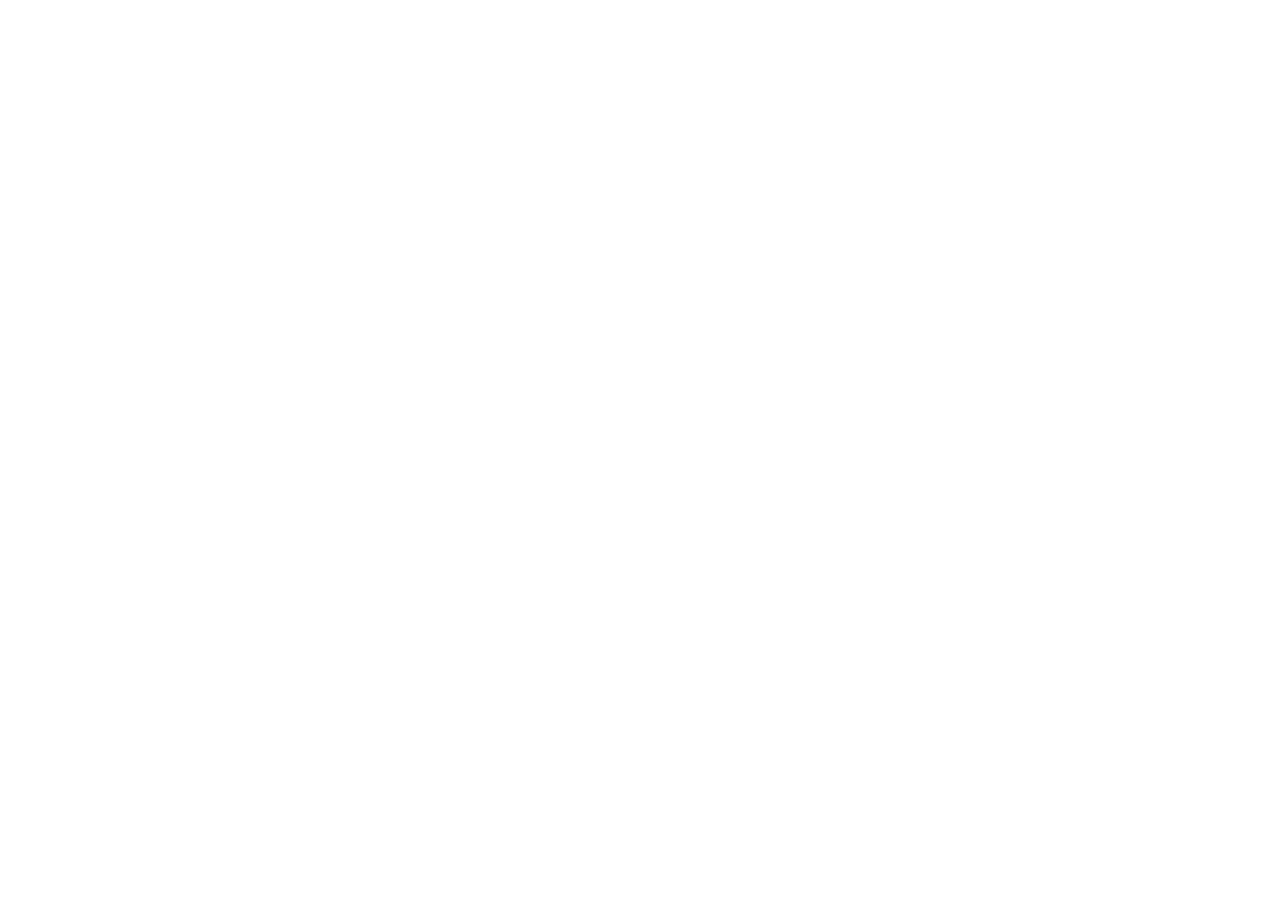
==== index.html @ f9f2708e "slit slider plugin files added" ====
<!doctype html>
<html lang="en">

<head>
  <!-- Required meta tags -->
  <meta charset="utf-8">
  <meta name="viewport" content="width=device-width, initial-scale=1, shrink-to-fit=no">
  <title>TITLE HERE</title>

  <!-- Bootstrap CSS -->
  <link rel="stylesheet" href="https://stackpath.bootstrapcdn.com/bootstrap/4.5.2/css/bootstrap.min.css" integrity="sha384-JcKb8q3iqJ61gNV9KGb8thSsNjpSL0n8PARn9HuZOnIxN0hoP+VmmDGMN5t9UJ0Z" crossorigin="anonymous">
  <link rel="stylesheet" href="css/styles.css">
</head>

<body>


  <!-- Optional JavaScript -->

  <!-- jQuery first, then Popper.js, then Bootstrap JS -->
  <script src="https://code.jquery.com/jquery-3.5.1.min.js" integrity="sha256-9/aliU8dGd2tb6OSsuzixeV4y/faTqgFtohetphbbj0=" crossorigin="anonymous"></script>
  <script src="https://stackpath.bootstrapcdn.com/bootstrap/4.5.2/js/bootstrap.min.js" integrity="sha384-B4gt1jrGC7Jh4AgTPSdUtOBvfO8shuf57BaghqFfPlYxofvL8/KUEfYiJOMMV+rV" crossorigin="anonymous"></script>
  <script src="https://cdnjs.cloudflare.com/ajax/libs/jquery/2.1.3/jquery.min.js"></script> 
  <script src="js/scripts.js"></script>
</body>

</html>
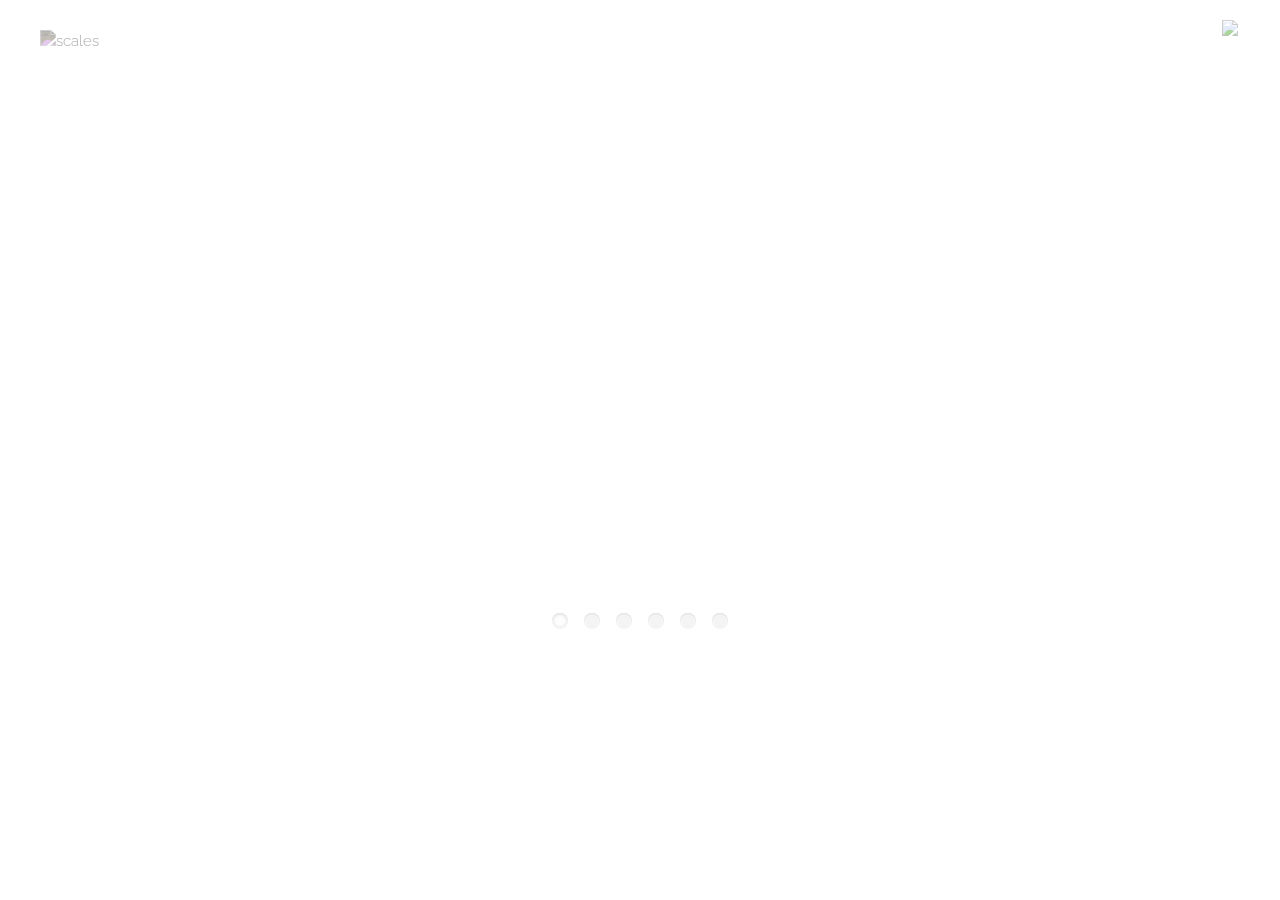
==== commit 4c199ead: "latest updatee" ====
--- a/index.html
+++ b/index.html
@@ -1,27 +1,340 @@
-<!doctype html>
+<!DOCTYPE html>
 <html lang="en">
 
 <head>
-  <!-- Required meta tags -->
-  <meta charset="utf-8">
-  <meta name="viewport" content="width=device-width, initial-scale=1, shrink-to-fit=no">
-  <title>TITLE HERE</title>
-
-  <!-- Bootstrap CSS -->
+  <meta charset="UTF-8" />
+  <meta http-equiv="X-UA-Compatible" content="IE=edge,chrome=1">
+  <title>Fullscreen Slit Slider with CSS3 and jQuery</title>
+  <meta name="viewport" content="width=device-width, initial-scale=1.0">
+  <meta name="description" content="Fullscreen Slit Slider with CSS3 and jQuery" />
+  <meta name="keywords" content="slit slider, plugin, css3, transitions, jquery, fullscreen, autoplay" />
+  <meta name="author" content="Codrops" />
+
+  <!-- <link rel="stylesheet" type="text/css" href="css/demo.css" /> -->
+  <link rel="stylesheet" type="text/css" href="css/style.css" />
+  <link rel="stylesheet" type="text/css" href="css/custom.css" />
   <link rel="stylesheet" href="https://stackpath.bootstrapcdn.com/bootstrap/4.5.2/css/bootstrap.min.css" integrity="sha384-JcKb8q3iqJ61gNV9KGb8thSsNjpSL0n8PARn9HuZOnIxN0hoP+VmmDGMN5t9UJ0Z" crossorigin="anonymous">
-  <link rel="stylesheet" href="css/styles.css">
+  <link rel="stylesheet" type="text/css" href="css/jquery.roadmap.min.css" />
+  <link rel="stylesheet" href="css/jquery.quiz.css" type="text/css" />
+  <link rel="stylesheet" href="https://cdnjs.cloudflare.com/ajax/libs/animate.css/4.1.1/animate.min.css" />
+  <link rel="stylesheet" type="text/css" href="css/myStyle.css" />
+
+
+  <script type="text/javascript" src="js/modernizr.custom.79639.js"></script>
+  <!-- <noscript>
+    <link rel="stylesheet" type="text/css" href="css/styleNoJS.css" />
+  </noscript> -->
 </head>
 
 <body>
 
-
-  <!-- Optional JavaScript -->
-
-  <!-- jQuery first, then Popper.js, then Bootstrap JS -->
-  <script src="https://code.jquery.com/jquery-3.5.1.min.js" integrity="sha256-9/aliU8dGd2tb6OSsuzixeV4y/faTqgFtohetphbbj0=" crossorigin="anonymous"></script>
+  <div class="container-fluid">
+
+
+    <div id="slider" class="sl-slider-wrapper">
+
+      <div class="sl-slider">
+
+
+
+
+
+        <!-- SLIDE 1 -->
+        <div class="sl-slide" data-orientation="horizontal" data-slice1-rotation="-25" data-slice2-rotation="-25" data-slice1-scale="2" data-slice2-scale="2">
+          <div class="sl-slide-inner container-fluid d-flex justify-content-around flex-wrap-reverse align-items-center">
+
+            <div class="text-content">
+              <h2 class="animate__zoomInDown">NOTORIOUS <span id="rbg">RBG</span></h2>
+              <blockquote>
+                <p>"Fight for the things that you care about, but do it in a way that will lead others to join you."</p><cite>Ruth Bader Ginsburg</cite>
+              </blockquote>
+            </div>
+            <div class="w-25">
+              <img class="w-100 slide-img" id="rbg-img" src="https://images.fineartamerica.com/images/artworkimages/medium/2/notorious-rbg-nabil-el-masni-transparent.png" alt="RBG headshot">
+            </div>
+            <img class="position-fixed" id="sl1-bg" src="https://www.flaticon.com/svg/static/icons/svg/3121/3121540.svg" alt="scales" />
+          </div>
+        </div>
+
+        <!-- SLIDE 2 -->
+        <div class="sl-slide sl-slide-color-2" data-orientation="horizontal" data-slice1-rotation="-5" data-slice2-rotation="10" data-slice1-scale="2" data-slice2-scale="1">
+          <div class="sl-slide-inner container-fluid d-flex justify-content-center align-items-center flex-wrap">
+            <img id="slide2-bg-stars" src="https://boysandgirls.org/wp-content/uploads/2018/04/Big-stars.png" alt="stars" />
+            <h2>FAST FACTS</h2>
+
+            <div class="animate__zoomInDown animate__delay-2s" id="values">
+              <ol>
+                <li>
+                  Second women to be appointed to the SCOTUS, confirmed by senate 96-3
+                </li>
+                <li>
+                  Favored gender equality, workers' rights, seperation of church and state
+                </li>
+                <li>
+                  Part of the SCOTUS’s moderate-liberal bloc. <a id="modal-click" class="text-warning font-italic" href="#">Learn more about the SCOTUS's makeup</a>
+                </li>
+              </ol>
+              <div id="my-modal">
+                <img class="w-100" src="https://images.axios.com/CvZ8h49fzIzn_Bw2iZBb5_A6fDw=/fit-in/1920x1920/2019/05/30/1559240465863.png" alt="scotus makeup" />
+              </div>
+            </div>
+          </div>
+        </div>
+
+        <!-- SLIDE 3 -->
+
+        <div class="sl-slide" data-orientation="vertical" data-slice1-rotation="10" data-slice2-rotation="-15" data-slice1-scale="1.5" data-slice2-scale="1.5">
+          <div class="sl-slide-inner container-fluid d-flex justify-content-between flex-wrap">
+            <!-- <div class="bg-img-1 bg-img"></div> -->
+            <div class="slide2">
+              <h2>HER LIFE</h2>
+              <blockquote class="quote-h">
+                <p><strong>[sub-header]</strong>You have just dined, and however scrupulously the slaughterhouse is concealed in the graceful distance of miles, there is complicity.</p>
+              </blockquote>
+              <div id="carouselExampleControls" class="carousel slide" data-ride="carousel">
+                <div class="carousel-inner">
+                  <div class="carousel-item active">
+                    <div class="c-item" id="c1"></div>
+                    <!-- <img src="https://media.newyorker.com/photos/5f59553a694e236d3e6d3e93/master/pass/Lepore-RBGpostscript.jpg" class="d-block" alt="self-portrait"> -->
+                  </div>
+                  <div class="carousel-item">
+                    <div class="c-item" id="c2"></div>
+                    <!-- <img src="https://static.independent.co.uk/2020/09/22/20/PRI165300449-1.jpg?width=982&height=726" class="d-block" alt="being sworn in"> -->
+                  </div>
+                  <div class="carousel-item">
+                    <div class="c-item" id="c3"></div>
+                    <!-- <img src="..." class="d-block" alt="..."> -->
+                  </div>
+                </div>
+                <a class="carousel-control-prev" href="#carouselExampleControls" role="button" data-slide="prev">
+                  <span class="carousel-control-prev-icon" aria-hidden="true"></span>
+                  <span class="sr-only">Previous</span>
+                </a>
+                <a class="carousel-control-next" href="#carouselExampleControls" role="button" data-slide="next">
+                  <span class="carousel-control-next-icon" aria-hidden="true"></span>
+                  <span class="sr-only">Next</span>
+                </a>
+                <p class="my-2">
+                  Photos from <a class="text-dark" href="https://www.theatlantic.com/photo/2020/09/photos-the-life-of-ruth-bader-ginsburg/616443/">The Atlantic</a>
+                </p>
+              </div>
+            </div>
+            <div id="tl-container" class="mx-auto d-flex align-items-center">
+              <div id="my-timeline"></div>
+            </div>
+          </div>
+        </div>
+
+        <!-- SLIDE 4 -->
+
+        <div class="sl-slide" data-orientation="horizontal" data-slice1-rotation="-25" data-slice2-rotation="-25" data-slice1-scale="2" data-slice2-scale="2">
+          <div class="sl-slide-inner container-fluid d-flex justify-content-between flex-wrap slide2-cont">
+
+            <!-- <div class="bg-img-1 bg-img"></div> -->
+            <div class="slide2">
+
+              <h2>TOP COURT CASES</h2>
+              <blockquote class="quote-h">
+                <p>RBG served on the United States Supreme Court for 27 years, during which she heard many historic cases. Toggle the cards below to learn more.</p>
+              </blockquote>
+              <img class="w-75 mx-auto d-block" src="https://cdn.abcotvs.com/dip/images/6449282_091920-cc-SCOTUS-2017-img.jpg?w=800&r=16%3A9" />
+            </div>
+            <div class="w-50 mx-auto d-flex align-items-center">
+              <div class=" d-flex justify-content-center flex-wrap mx-auto">
+                <!-- https://www.w3schools.com/howto/howto_css_flip_box.asp -->
+
+                <div class="flip-box m-3">
+                  <div class="flip-box-inner">
+                    <div class="flip-box-front">
+                      <img class="btn-img" src="https://i2.wp.com/ccrcrugby.com/wp-content/uploads/2016/05/vmi-1.png?fit=544%2C548&ssl=1" alt="vmi school logo" />
+                      <h5>US v. Virginia (1996)</h5>
+                    </div>
+                    <div class="flip-box-back">
+                      <p>Changed the admission standard at the Virginia Military Institute so that women could not be refused admission based on gender.</p>
+                    </div>
+                  </div>
+                </div>
+
+                <!-- #2 -->
+                <div class="flip-box m-3">
+                  <div class="flip-box-inner">
+                    <div class="flip-box-front">
+                      <img class="btn-img" src="https://upload.wikimedia.org/wikipedia/commons/thumb/1/19/ElectoralCollege2000.svg/1200px-ElectoralCollege2000.svg.png" alt="bush v gore map" />
+                      <h5>Bush v. Gore (2000)</h5>
+                    </div>
+                    <div class="flip-box-back">
+                      <p>Case that ulimately decided the 2000 election. RBG dissented, and when making her dissent, left out the traditional "respectfully" and just stated "I dissent". </p>
+                    </div>
+                  </div>
+                </div>
+
+                <!-- #3 -->
+                <div class="flip-box m-3">
+                  <div class="flip-box-inner">
+                    <div class="flip-box-front">
+                      <img class="btn-img" src="https://easyclocking.com/wp-content/uploads/2019/10/Hero.png" alt="affordable care act" />
+                      <h5>King v. Burwell (2005)</h5>
+                    </div>
+                    <div class="flip-box-back">
+                      <p>RBG sided with the majority to uphold a major component of the Affordable Care Act, making it hard to undo going forward.</p>
+                    </div>
+                  </div>
+                </div>
+
+                <!-- #4 -->
+                <div class="flip-box m-3">
+                  <div class="flip-box-inner">
+                    <div class="flip-box-front">
+                      <img class="btn-img" src="https://imagesvc.meredithcorp.io/v3/mm/image?url=https%3A%2F%2Fstatic.onecms.io%2Fwp-content%2Fuploads%2Fsites%2F12%2F2020%2F06%2F18%2Frainbow.png" alt="pride flag" />
+                      <h5>Obergefell v. Hodges (2015)</h5>
+                    </div>
+                    <div class="flip-box-back">
+                      <p>Court case that made same-sex legal in all 50 states</p>
+                    </div>
+                  </div>
+                </div>
+              </div>
+            </div>
+          </div>
+        </div>
+
+
+
+        <!-- slide 5 -->
+
+        <div class="sl-slide" data-orientation="vertical" data-slice1-rotation="-5" data-slice2-rotation="25" data-slice1-scale="2" data-slice2-scale="1">
+          <div class="sl-slide-inner container-fluid d-flex justify-content-between flex-wrap   slide2-cont">
+
+
+            <!-- <div class="bg-img-1 bg-img"></div> -->
+            <div class="slide2">
+
+              <h2>LEGACY</h2>
+              <blockquote class="quote-h">
+                <p>During her time on the Supreme Court, RBG did so much more than just decide important cases. Learn more about <i>some</i> of her many achievements.</p>
+              </blockquote>
+                <img class="w-75 mx-auto d-block" src="https://cdn.vox-cdn.com/thumbor/ZXcmjHRWEIE4M-6OX9kJlyU4MXc=/0x0:3744x2496/1200x800/filters:focal(1573x949:2171x1547)/cdn.vox-cdn.com/uploads/chorus_image/image/67436205/GettyImages_1200431169.0.jpg" alt="womens rights march poster" />
+
+            </div>
+            <div class="w-50 mx-auto d-flex align-items-center">
+              <div class=" d-flex justify-content-center flex-wrap mx-auto">
+                <!-- https://www.w3schools.com/howto/howto_css_flip_box.asp -->
+
+                <!-- BOX 1 -->
+                <div class="box-a m-3" id="box1">
+                  <div class="box-inner">
+                    <div class="box-front-a">
+                      <img class="box-img"src="https://d1w7fb2mkkr3kw.cloudfront.net/assets/images/book/lrg/9781/5011/9781501145254.jpg" alt="Autobiography cover" />
+                      <h5>Books and Movie</h5>
+                      <p class="box-text-replace">
+                        2016 memoir, <i>In My Own Words</i>, was a NYT bestseller. Two films covering her life, <i>On the Basis of Sex</i> and <i>RBG</i> were box-office successes
+                      </p>
+                    </div>
+                  </div>
+                </div>
+
+                <!-- BOX 2 -->
+                <div class="box-a m-3" id="box1">
+                  <div class="box-inner">
+                    <div class="box-front-a">
+                      <img class="box-img w-50"src="https://i.ytimg.com/vi/XhzSd-Kz-zA/maxresdefault.jpg" alt="snl skits featuring rbg" />
+                      <h5>Popular Culture</h5>
+                      <p class="box-text-replace">
+                        Kate McKinnon's portrayl on SNL became a regular bit. She has several cameos in TV and movies. Samuel Adamas also had a limited-edition beer in her honor.
+                      </p>
+                    </div>
+                  </div>
+                </div>
+
+                <!-- BOX 3 -->
+                <div class="box-a m-3" id="box1">
+                  <div class="box-inner">
+                    <div class="box-front-a">
+                      <img class="box-img w-75"src="https://www.gannett-cdn.com/presto/2020/09/24/USAT/df465a05-105f-483c-b6da-cdecca4e328a-RBG_topper.jpg?crop=2548,1433,x504,y0" />
+                      <h5>Women's Rights</h5>
+                      <p class="box-text-replace">
+                        Started the ACLU Women’s Rights Project, and is an infamous figure in the women's rights movement
+                      </p>
+                    </div>
+                  </div>
+                </div>
+
+                <div class="box-a m-3" id="box1">
+                  <div class="box-inner">
+                    <div class="box-front-a">
+
+                      <h5>Honors & Awards</h5>
+                      <p class="box-text-replace">
+
+                          - Forbes 100 Most Powerful Women (2004-2011)<br /><br />
+                          - The American Bar Association’s Thurgood Marshall Award  (1999)<br /><br />
+                          - National Women's Hall of Fame  (2002)
+
+
+                      </p>
+                    </div>
+                  </div>
+                </div>
+
+
+              </div>
+            </div>
+          </div>
+        </div>
+
+
+
+        <!-- SLIDE 6 -->
+        <div class="sl-slide" data-orientation="vertical" data-slice1-rotation="10" data-slice2-rotation="-15" data-slice1-scale="1.5" data-slice2-scale="1.5">
+          <div class="sl-slide-inner container-fluid d-flex justify-content-around flex-wrap align-items-center">
+            <!-- <div class="bg-img-1 bg-img"></div> -->
+
+            <div id="quiz-container" class="flex-fill m-4">
+
+              <div id="quiz" class="w-100">
+                <div id="quiz-header">
+                  <h2>FINAL QUIZ</h2>
+                  <p>Test your new knowledge</p>
+                </div>
+                <div id="quiz-start-screen">
+                  <p><a href="#" id="quiz-start-btn" class="quiz-button">Start</a></p>
+                </div>
+              </div>
+
+            </div>
+          </div>
+        </div>
+
+      </div><!-- /sl-slider -->
+
+      <nav id="nav-dots" class="nav-dots">
+        <span class="nav-dot-current"></span>
+        <span></span>
+        <span></span>
+        <span></span>
+        <span></span>
+        <span></span>
+
+      </nav>
+
+    </div><!-- /slider-wrapper -->
+
+    <div class="content-wrapper">
+      <h2>About this slider</h2>
+      <p>The Slit Slider is a slideshow with a twist: the idea is to slice open the current slide when navigating to the next or previous one. Using jQuery and CSS animations we can create unique slide transitions for the content elements. </p>
+    </div>
+
+  </div>
+  <script src="https://code.jquery.com/jquery-3.5.1.slim.min.js" integrity="sha384-DfXdz2htPH0lsSSs5nCTpuj/zy4C+OGpamoFVy38MVBnE+IbbVYUew+OrCXaRkfj" crossorigin="anonymous"></script>
+  <script type="text/javascript" src="js/jquery.ba-cond.min.js"></script>
+  <script type="text/javascript" src="js/jquery.slitslider.js"></script>
+  <script src="https://cdn.jsdelivr.net/npm/popper.js@1.16.1/dist/umd/popper.min.js" integrity="sha384-9/reFTGAW83EW2RDu2S0VKaIzap3H66lZH81PoYlFhbGU+6BZp6G7niu735Sk7lN" crossorigin="anonymous"></script>
   <script src="https://stackpath.bootstrapcdn.com/bootstrap/4.5.2/js/bootstrap.min.js" integrity="sha384-B4gt1jrGC7Jh4AgTPSdUtOBvfO8shuf57BaghqFfPlYxofvL8/KUEfYiJOMMV+rV" crossorigin="anonymous"></script>
-  <script src="https://cdnjs.cloudflare.com/ajax/libs/jquery/2.1.3/jquery.min.js"></script> 
-  <script src="js/scripts.js"></script>
+  <script src="js/jquery.roadmap.js" type="text/javascript"></script>
+  <script src="js/jquery.quiz.js" type="text/javascript"></script>
+
+
+  <script type="text/javascript" src="js/main.js"></script>
 </body>
 
 </html>
--- a/css/demo.css
+++ b/css/demo.css
@@ -0,0 +1,153 @@
+/* General Demo Style */
+@import url(http://fonts.googleapis.com/css?family=Lato:300,400,700);
+
+@font-face {
+    font-family: 'AnimalsNormal';
+    src: url('fonts/animals-webfont.eot');
+    src: url('fonts/animals-webfont.eot?#iefix') format('embedded-opentype'),
+         url('fonts/animals-webfont.woff') format('woff'),
+         url('fonts/animals-webfont.ttf') format('truetype'),
+         url('fonts/animals-webfont.svg#AnimalsNormal') format('svg');
+    font-weight: normal;
+    font-style: normal;
+}
+
+html { height: 100%; }
+
+*,
+*:after,
+*:before {
+	-webkit-box-sizing: border-box;
+	-moz-box-sizing: border-box;
+	box-sizing: border-box;
+	padding: 0;
+	margin: 0;
+}
+
+/* Clearfix hack by Nicolas Gallagher: http://nicolasgallagher.com/micro-clearfix-hack/ */
+.clearfix:after {
+	content: "";
+	display: table;
+	clear: both;
+}
+
+body {
+    font-family: 'Lato', Calibri, Arial, sans-serif;
+    background: #fff;
+    font-weight: 300;
+    font-size: 15px;
+    color: #333;
+    -webkit-font-smoothing: antialiased;
+}
+
+a {
+	color: #555;
+	text-decoration: none;
+}
+
+.container {
+	width: 100%;
+	position: relative;
+}
+
+.clr {
+	clear: both;
+	padding: 0;
+	height: 0;
+	margin: 0;
+}
+
+.main {
+	width: 90%;
+	margin: 0 auto;
+	position: relative;
+}
+
+.container > header,
+.content-wrapper {
+	padding: 30px;
+	width: 80%;
+	max-width: 960px;
+	margin: 0 auto;
+}
+
+.content-wrapper p{
+	padding-top: 30px;
+	line-height: 26px;
+}
+
+.container > header h1 {
+	font-size: 34px;
+	line-height: 38px;
+	margin: 0;
+	font-weight: 700;
+	color: #333;
+	float: left;
+}
+
+.container > header h1 span {
+	display: block;
+	font-size: 20px;
+	font-weight: 300;
+}
+
+
+/* Header Style */
+.codrops-top {
+	line-height: 24px;
+	font-size: 11px;
+	background: #fff;
+	background: rgba(255, 255, 255, 0.8);
+	text-transform: uppercase;
+	z-index: 9999;
+	position: relative;
+	font-family: Cambria, Georgia, serif;
+	box-shadow: 1px 0px 2px rgba(0,0,0,0.2);
+}
+
+.codrops-top a {
+	padding: 0px 10px;
+	letter-spacing: 1px;
+	color: #333;
+	display: inline-block;
+}
+
+.codrops-top a:hover {
+	background: rgba(255,255,255,0.6);
+}
+
+.codrops-top span.right {
+	float: right;
+}
+
+.codrops-top span.right a {
+	float: left;
+	display: block;
+}
+
+/* Demo Buttons Style */
+.codrops-demos {
+	float: right;
+	padding-top: 10px;
+}
+
+
+.codrops-demos a {
+    display: inline-block;
+    margin: 10px;
+    color: #333;
+    font-weight: 700;
+    line-height: 30px;
+    border-bottom: 4px solid transparent;
+}
+
+.codrops-demos a:hover {
+	color: #883d59;
+	border-color: #883d59;
+}
+
+.codrops-demos a.current-demo,
+.codrops-demos a.current-demo:hover {
+	color: #aaa;
+	border-color: #aaa;
+}
--- a/css/style.css
+++ b/css/style.css
@@ -0,0 +1,119 @@
+.sl-slider-wrapper {
+	width: 800px;
+	height: 400px;
+	margin: 0 auto;
+	position: relative;
+	overflow: hidden;
+}
+
+.sl-slider {
+	position: absolute;
+	top: 0;
+	left: 0;
+	background: #4C6A82;
+	padding: : 0;
+	overflow: scroll;
+
+}
+
+/* Slide wrapper and slides */
+
+.sl-slide,
+.sl-slides-wrapper,
+.sl-slide-inner {
+	position: absolute;
+	width: 100%;
+	height: 100%;
+	top: 0;
+	left: 0;
+}
+
+.sl-slide {
+	z-index: 1;
+}
+
+/* The duplicate parts/slices */
+
+.sl-content-slice {
+	overflow: hidden;
+	position: absolute;
+	-webkit-box-sizing: content-box;
+	-moz-box-sizing: content-box;
+	box-sizing: content-box;
+	background: #4C6A82;
+
+	-webkit-backface-visibility: hidden;
+	-moz-backface-visibility: hidden;
+	-o-backface-visibility: hidden;
+	-ms-backface-visibility: hidden;
+	backface-visibility: hidden;
+	opacity : 1;
+}
+
+/* Horizontal slice */
+
+.sl-slide-horizontal .sl-content-slice {
+	width: 100%;
+	height: 50%;
+	left: -200px;
+	-webkit-transform: translateY(0%) scale(1);
+	-moz-transform: translateY(0%) scale(1);
+	-o-transform: translateY(0%) scale(1);
+	-ms-transform: translateY(0%) scale(1);
+	transform: translateY(0%) scale(1);
+}
+
+.sl-slide-horizontal .sl-content-slice:first-child {
+	top: -200px;
+	padding: 200px 200px 0px 200px;
+}
+
+.sl-slide-horizontal .sl-content-slice:nth-child(2) {
+	top: 50%;
+	padding: 0px 200px 200px 200px;
+}
+
+/* Vertical slice */
+
+.sl-slide-vertical .sl-content-slice {
+	width: 50%;
+	height: 100%;
+	top: -200px;
+	-webkit-transform: translateX(0%) scale(1);
+	-moz-transform: translateX(0%) scale(1);
+	-o-transform: translateX(0%) scale(1);
+	-ms-transform: translateX(0%) scale(1);
+	transform: translateX(0%) scale(1);
+}
+
+.sl-slide-vertical .sl-content-slice:first-child {
+	left: -200px;
+	padding: 200px 0px 200px 200px;
+}
+
+.sl-slide-vertical .sl-content-slice:nth-child(2) {
+	left: 50%;
+	padding: 200px 200px 200px 0px;
+}
+
+/* Content wrapper */
+/* Width and height is set dynamically */
+.sl-content-wrapper {
+	position: absolute;
+}
+
+.sl-content {
+	width: 100%;
+	height: 100%;
+	background: #fff;
+
+}
+
+/* Default styles for background colors */
+.sl-slide-horizontal .sl-slide-inner {
+	background: #4C6A82;
+}
+
+.sl-slide-vertical .sl-slide-inner {
+	background: #4C6A82;
+}
--- a/css/custom.css
+++ b/css/custom.css
@@ -0,0 +1,536 @@
+@import url('https://fonts.googleapis.com/css2?family=Limelight&display=swap');
+
+
+.sl-slider-wrapper {
+  width: 100%;
+  height: 650px;
+  overflow: hidden;
+  position: relative;
+}
+
+.sl-slider h2,
+.sl-slider blockquote {
+  padding: 60px 30px 10px 30px;
+  /* width: 50%;
+  max-width: 960px; */
+  color: white;
+  /* margin: 0 auto; */
+  position: relative;
+  z-index: 100;
+}
+
+.sl-slider h2 {
+  font-size: 70px;
+  font-family: 'Limelight', cursive;
+}
+
+.sl-slider blockquote {
+  font-size: 28px;
+  padding-top: 10px;
+  font-weight: 300;
+}
+
+.quote-h {
+font-size: 20px !important;
+font-weight: 300;
+margin-bottom: 0;
+}
+
+.sl-slider blockquote cite {
+  font-size: 16px;
+  font-weight: 700;
+  font-style: normal;
+  text-transform: uppercase;
+  letter-spacing: 5px;
+  padding-top: 30px;
+  display: inline-block;
+}
+
+.bg-img {
+  padding: 200px;
+  -webkit-box-sizing: content-box;
+  -moz-box-sizing: content-box;
+  box-sizing: content-box;
+  position: absolute;
+  top: -200px;
+  left: -200px;
+  width: 100%;
+  height: 100%;
+  -webkit-background-size: cover;
+  -moz-background-size: cover;
+  background-size:  contain;
+  background-repeat: no-repeat;
+  background-position: center center;
+
+}
+
+/* Custom navigation arrows */
+.nav-arrows span {
+  position: absolute;
+  z-index: 2000;
+  top: 50%;
+  width: 40px;
+  height: 40px;
+  border: 8px solid #ddd;
+  border: 8px solid rgba(150, 150, 150, 0.4);
+  text-indent: -90000px;
+  margin-top: -40px;
+  cursor: pointer;
+  -webkit-transform: rotate(45deg);
+  -moz-transform: rotate(45deg);
+  -o-transform: rotate(45deg);
+  -ms-transform: rotate(45deg);
+  transform: rotate(45deg);
+}
+
+.nav-arrows span:hover {
+  border-color: rgba(150, 150, 150, 0.9);
+}
+
+.nav-arrows span.nav-arrow-prev {
+  left: 5%;
+  border-right: none;
+  border-top: none;
+}
+
+.nav-arrows span.nav-arrow-next {
+  right: 5%;
+  border-left: none;
+  border-bottom: none;
+}
+
+/* Custom navigation dots */
+.nav-dots {
+  text-align: center;
+  position: absolute;
+  bottom: 2%;
+  height: 30px;
+  width: 100%;
+  left: 0;
+  z-index: 1000;
+}
+
+.nav-dots span {
+  display: inline-block;
+  position: relative;
+  width: 16px;
+  height: 16px;
+  border-radius: 50%;
+  margin: 3px;
+  background: #ddd;
+  background: rgba(150, 150, 150, 0.4);
+  cursor: pointer;
+  box-shadow:
+    0 1px 1px rgba(255, 255, 255, 0.4),
+    inset 0 1px 1px rgba(0, 0, 0, 0.1);
+}
+
+.nav-dots span {
+  background: rgba(150, 150, 150, 0.1);
+  margin: 6px;
+  -webkit-transition: all 0.2s;
+  -moz-transition: all 0.2s;
+  -ms-transition: all 0.2s;
+  -o-transition: all 0.2s;
+  transition: all 0.2s;
+  box-shadow:
+    0 1px 1px rgba(255, 255, 255, 0.4),
+    inset 0 1px 1px rgba(0, 0, 0, 0.1),
+    0 0 0 2px rgba(255, 255, 255, 0.5);
+}
+
+.nav-dots span.nav-dot-current,
+.nav-dots span:hover {
+  box-shadow:
+    0 1px 1px rgba(255, 255, 255, 0.4),
+    inset 0 1px 1px rgba(0, 0, 0, 0.1),
+    0 0 0 5px rgba(255, 255, 255, 0.5);
+}
+
+.nav-dots span.nav-dot-current:after {
+  content: "";
+  position: absolute;
+  width: 10px;
+  height: 10px;
+  top: 3px;
+  left: 3px;
+  border-radius: 50%;
+  background: rgba(255, 255, 255, 0.8);
+}
+
+/* Content elements */
+.bg-img-1 {
+  background-image: url(../images/blob_2.svg);
+  background-size: cover;
+  background-position: center;
+  background-repeat: no-repeat;
+  background-color: #4C6A82;
+}
+
+.bg-img-2 {
+  background-image: url(../images/blob_1.svg);
+  background-color: #4C6A82;
+}
+
+.bg-img-3 {
+  background-image: url(../images/blob_3.svg);
+  background-color: #4C6A82;
+}
+
+.bg-img-4 {
+  background-image: url(../images/blob_4.svg);
+  background-color: #4C6A82;
+}
+
+.bg-img-5 {
+  background-image: url(../images/blob_2.svg);
+  background-color: #4C6A82;
+}
+
+/* Animations for content elements */
+.sl-trans-elems .deco {
+  -webkit-animation: roll 1s ease-out both, fadeIn 1s ease-out both;
+  -moz-animation: roll 1s ease-out both, fadeIn 1s ease-out both;
+  -o-animation: roll 1s ease-out both, fadeIn 1s ease-out both;
+  -ms-animation: roll 1s ease-out both, fadeIn 1s ease-out both;
+  animation: roll 1s ease-out both, fadeIn 1s ease-out both;
+}
+
+.sl-trans-elems h2 {
+  -webkit-animation: moveUp 1s ease-in-out both;
+  -moz-animation: moveUp 1s ease-in-out both;
+  -o-animation: moveUp 1s ease-in-out both;
+  -ms-animation: moveUp 1s ease-in-out both;
+  animation: moveUp 1s ease-in-out both;
+}
+
+.sl-trans-elems blockquote {
+  -webkit-animation: fadeIn 0.5s linear 0.5s both;
+  -moz-animation: fadeIn 0.5s linear 0.5s both;
+  -o-animation: fadeIn 0.5s linear 0.5s both;
+  -ms-animation: fadeIn 0.5s linear 0.5s both;
+  animation: fadeIn 0.5s linear 0.5s both;
+}
+
+.sl-trans-back-elems .deco {
+  -webkit-animation: scaleDown 1s ease-in-out both;
+  -moz-animation: scaleDown 1s ease-in-out both;
+  -o-animation: scaleDown 1s ease-in-out both;
+  -ms-animation: scaleDown 1s ease-in-out both;
+  animation: scaleDown 1s ease-in-out both;
+}
+
+.sl-trans-back-elems h2 {
+  -webkit-animation: fadeOut 1s ease-in-out both;
+  -moz-animation: fadeOut 1s ease-in-out both;
+  -o-animation: fadeOut 1s ease-in-out both;
+  -ms-animation: fadeOut 1s ease-in-out both;
+  animation: fadeOut 1s ease-in-out both;
+}
+
+.sl-trans-back-elems blockquote {
+  -webkit-animation: fadeOut 1s linear both;
+  -moz-animation: fadeOut 1s linear both;
+  -o-animation: fadeOut 1s linear both;
+  -ms-animation: fadeOut 1s linear both;
+  animation: fadeOut 1s linear both;
+}
+
+@-webkit-keyframes roll {
+  0% {
+    -webkit-transform: translateX(500px) rotate(360deg);
+  }
+
+  100% {
+    -webkit-transform: translateX(0px) rotate(0deg);
+  }
+}
+
+@-moz-keyframes roll {
+  0% {
+    -moz-transform: translateX(500px) rotate(360deg);
+    opacity: 0;
+  }
+
+  100% {
+    -moz-transform: translateX(0px) rotate(0deg);
+    opacity: 1;
+  }
+}
+
+@-o-keyframes roll {
+  0% {
+    -o-transform: translateX(500px) rotate(360deg);
+    opacity: 0;
+  }
+
+  100% {
+    -o-transform: translateX(0px) rotate(0deg);
+    opacity: 1;
+  }
+}
+
+@-ms-keyframes roll {
+  0% {
+    -ms-transform: translateX(500px) rotate(360deg);
+    opacity: 0;
+  }
+
+  100% {
+    -ms-transform: translateX(0px) rotate(0deg);
+    opacity: 1;
+  }
+}
+
+@keyframes roll {
+  0% {
+    transform: translateX(500px) rotate(360deg);
+    opacity: 0;
+  }
+
+  100% {
+    transform: translateX(0px) rotate(0deg);
+    opacity: 1;
+  }
+}
+
+@-webkit-keyframes moveUp {
+  0% {
+    -webkit-transform: translateY(40px);
+  }
+
+  100% {
+    -webkit-transform: translateY(0px);
+  }
+}
+
+@-moz-keyframes moveUp {
+  0% {
+    -moz-transform: translateY(40px);
+  }
+
+  100% {
+    -moz-transform: translateY(0px);
+  }
+}
+
+@-o-keyframes moveUp {
+  0% {
+    -o-transform: translateY(40px);
+  }
+
+  100% {
+    -o-transform: translateY(0px);
+  }
+}
+
+@-ms-keyframes moveUp {
+  0% {
+    -ms-transform: translateY(40px);
+  }
+
+  100% {
+    -ms-transform: translateY(0px);
+  }
+}
+
+@keyframes moveUp {
+  0% {
+    transform: translateY(40px);
+  }
+
+  100% {
+    transform: translateY(0px);
+  }
+}
+
+@-webkit-keyframes fadeIn {
+  0% {
+    opacity: 0;
+  }
+
+  100% {
+    opacity: 1;
+  }
+}
+
+@-moz-keyframes fadeIn {
+  0% {
+    opacity: 0;
+  }
+
+  100% {
+    opacity: 1;
+  }
+}
+
+@-o-keyframes fadeIn {
+  0% {
+    opacity: 0;
+  }
+
+  100% {
+    opacity: 1;
+  }
+}
+
+@-ms-keyframes fadeIn {
+  0% {
+    opacity: 0;
+  }
+
+  100% {
+    opacity: 1;
+  }
+}
+
+@keyframes fadeIn {
+  0% {
+    opacity: 0;
+  }
+
+  100% {
+    opacity: 1;
+  }
+}
+
+@-webkit-keyframes scaleDown {
+  0% {
+    -webkit-transform: scale(1);
+  }
+
+  100% {
+    -webkit-transform: scale(0.5);
+  }
+}
+
+@-moz-keyframes scaleDown {
+  0% {
+    -moz-transform: scale(1);
+  }
+
+  100% {
+    -moz-transform: scale(0.5);
+  }
+}
+
+@-o-keyframes scaleDown {
+  0% {
+    -o-transform: scale(1);
+  }
+
+  100% {
+    -o-transform: scale(0.5);
+  }
+}
+
+@-ms-keyframes scaleDown {
+  0% {
+    -ms-transform: scale(1);
+  }
+
+  100% {
+    -ms-transform: scale(0.5);
+  }
+}
+
+@keyframes scaleDown {
+  0% {
+    transform: scale(1);
+  }
+
+  100% {
+    transform: scale(0.5);
+  }
+}
+
+@-webkit-keyframes fadeOut {
+  0% {
+    opacity: 1;
+  }
+
+  100% {
+    opacity: 0;
+  }
+}
+
+@-moz-keyframes fadeOut {
+  0% {
+    opacity: 1;
+  }
+
+  100% {
+    opacity: 0;
+  }
+}
+
+@-o-keyframes fadeOut {
+  0% {
+    opacity: 1;
+  }
+
+  100% {
+    opacity: 0;
+  }
+}
+
+@-ms-keyframes fadeOut {
+  0% {
+    opacity: 1;
+  }
+
+  100% {
+    opacity: 0;
+  }
+}
+
+@keyframes fadeOut {
+  0% {
+    opacity: 1;
+  }
+
+  100% {
+    opacity: 0;
+  }
+}
+
+/* Media Queries for custom slider */
+@media screen and (max-width: 1024px) {
+  .sl-slider h2 {
+    font-size: 62px;
+  }
+}
+
+
+@media screen and (max-width: 660px) {
+  .sl-slider-wrapper {
+    height: 500px;
+  }
+
+  .sl-slider h2 {
+    font-size: 36px;
+  }
+
+  .sl-slider blockquote {
+    font-size: 16px;
+  }
+}
+
+
+@media screen and (max-width: 1024px) {
+
+  .slide2 {
+  max-width: 1024px !important
+  ;
+
+  text-align: center;
+
+  }
+  .slide2-cont{
+    justify-content: center !important;
+    display: flex;
+    flex-wrap: wrap;:
+  }
+
+
+}
--- a/css/myStyle.css
+++ b/css/myStyle.css
@@ -0,0 +1,345 @@
+@import url(http://fonts.googleapis.com/css?family=Lato:300,400,700);
+@import url('https://fonts.googleapis.com/css2?family=Raleway:wght@200;500;700;800&display=swap');
+
+@font-face {
+  font-family: 'AnimalsNormal';
+  src: url('fonts/animals-webfont.eot');
+  src: url('fonts/animals-webfont.eot?#iefix') format('embedded-opentype'),
+    url('fonts/animals-webfont.woff') format('woff'),
+    url('fonts/animals-webfont.ttf') format('truetype'),
+    url('fonts/animals-webfont.svg#AnimalsNormal') format('svg');
+  font-weight: normal;
+  font-style: normal;
+}
+
+html {
+  height: 100%;
+}
+
+*,
+*:after,
+*:before {
+  -webkit-box-sizing: border-box;
+  -moz-box-sizing: border-box;
+  box-sizing: border-box;
+  padding: 0;
+  margin: 0;
+}
+
+/* Clearfix hack by Nicolas Gallagher: http://nicolasgallagher.com/micro-clearfix-hack/ */
+.clearfix:after {
+  content: "";
+  display: table;
+  clear: both;
+}
+
+body {
+  font-family: 'Raleway', sans-serif;
+  background: #fff;
+  font-weight: 300;
+  font-size: 15px;
+  color: white;
+  /* -webkit-font-smoothing: antialiased; */
+}
+
+.text-content {
+  max-width: 800px;
+}
+
+#sl1-bg {
+  filter: invert();
+  opacity: .3;
+  left: 40px;
+  z-index: 1 !important;
+  top: 30px;
+}
+
+#rbg-img {
+  z-index: 2000 !important;
+}
+
+#rbg {
+  color: goldenrod;
+}
+
+.slide-img {
+  z-index: 4;
+}
+
+#tl-container {
+  width: 50%;
+}
+
+#values ol {
+  list-style: none;
+  counter-reset: steps
+}
+
+#values ol li {
+  counter-increment: steps;
+  margin: 20px;
+  font-size: 24px;
+  max-width: 1000px;
+}
+
+#values ol li::before {
+  content: counter(steps);
+  margin-right: 0.5rem;
+  background: aliceBlue;
+  color: #222;
+  width: 2em;
+  height: 2em;
+  border-radius: 50%;
+  display: inline-grid;
+  place-items: center;
+  line-height: 1.2em;
+}
+
+#my-modal {
+  display: none;
+  position: absolute;
+  top: 25%;
+  max-width: 500px;
+  left: 30%;
+}
+
+.blurred {
+  background-color: rgba(255, 255, 255, 0.5);
+}
+
+#my-modal {
+  box-shadow: 4px 0px 33px 24px rgba(0, 0, 0, 0.31);
+}
+
+.event__content {
+  font-size: 12px;
+}
+
+.my-content {
+  padding-top: 0px;
+  margin: 60px 60px 0px 60px;
+}
+
+.my-content h2 {
+  padding-top: 0px;
+  margin: 48px 48px 20px 0px;
+}
+
+.slide2 {
+  max-width: 500px;
+  margin-left: 15px;
+}
+
+#slide2-bg-stars {
+  position: fixed;
+  opacity: .5;
+  right: 10px;
+  top: 20px;
+
+}
+
+#sl2-img {
+  margin: auto;
+  width: 200px;
+  display: block;
+}
+
+.c-item {
+  width: 400px;
+  height: 300px;
+  margin: auto;
+  background-repeat: repeat;
+  background-position: center;
+  background-size: cover;
+}
+
+#c1 {
+  background-image: url("https://i2.wp.com/auburnexaminer.com/wp-content/uploads/2020/09/8b4bb49e52134efc4b7d4d4a8542f213.jpg?resize=1024%2C683&ssl=1");
+}
+
+#c2 {
+  background-image: url("https://cdn.theatlantic.com/thumbor/FrV1GyxMe2kG28b6zKkTD87cWuI=/1200x810/media/img/photo/2020/09/photos-the-life-of-ruth-bader-ginsb/a09_50477273/original.jpg");
+}
+
+#c3 {
+  background-image: url("https://cdn.theatlantic.com/thumbor/xNaIbQnbp9W1aeujfoj1887bERw=/1200x814/media/img/photo/2020/09/photos-the-life-of-ruth-bader-ginsb/a12_R426743067/original.jpg");
+}
+
+#c4 {
+  background-image: url("https://cdn.theatlantic.com/thumbor/uToCqxg1JUHhd8kHkW0W96uE_9o=/1200x799/media/img/photo/2020/09/photos-the-life-of-ruth-bader-ginsb/a14_R1737435347/original.jpg");
+}
+
+/* ACHIEVEMENTS */
+#sl3-bg {
+  opacity: .3;
+  top: 0px;
+  left: 0px;
+  margin: 0px;
+  width: 40%;
+  filter: invert();
+}
+
+.flip-box {
+  background-color: transparent;
+  width: 250px;
+  height: 200px;
+  perspective: 1000px;
+  /* Remove this if you don't want the 3D effect */
+}
+
+/* This container is needed to position the front and back side */
+.flip-box-inner {
+  position: relative;
+  width: 100%;
+  height: 100%;
+  text-align: center;
+  transition: transform 0.8s;
+  transform-style: preserve-3d;
+}
+
+/* Do an horizontal flip when you move the mouse over the flip box container */
+.flip-box:hover .flip-box-inner {
+  transform: rotateY(180deg);
+}
+
+.flip-box:hover .flip-box-inner {
+  transform: rotateY(180deg);
+}
+
+/* Position the front and back side */
+.flip-box-front, .flip-box-back {
+  position: absolute;
+  width: 100%;
+  height: 100%;
+  -webkit-backface-visibility: hidden;
+  /* Safari */
+  backface-visibility: hidden;
+  border-radius: 20px;
+  display: flex;
+  flex-wrap: wrap;
+  align-items: center;
+  justify-content: center;
+  padding: 15px;
+}
+
+.box-a {
+  background-color: transparent;
+  width: 250px;
+
+  height: 250px;
+}
+
+.box-img {
+  width: 30%;
+  display: none;
+}
+
+.box-front-a {
+  position: absolute;
+  width: 100%;
+  height: 100%;
+  /* top: 25%;
+  left: 25%; */
+  border-radius: 50%;
+  display: flex;
+  flex-wrap: wrap;
+  box-shadow: 4px 0px 18px 2px rgba(0, 0, 0, 0.25);
+
+  align-items: center;
+  justify-content: center;
+  padding: 15px;
+  background: lightsteelblue;
+  color: #444;
+  transition: all .3s ease-in-out;
+}
+
+.box-inner {
+  position: relative;
+  width: 100%;
+  height: 100%;
+  text-align: center;
+  transition: transform 0.8s;
+  transform-style: preserve-3d;
+}
+
+.box-front-a:hover {
+  border-radius: 8px;
+  height: 100%;
+  width: 100%;
+  top: 0;
+  left: 0;
+}
+
+.box-front-a:hover h5 {
+  display: none;
+}
+
+.box-text-replace {
+  display: none;
+}
+
+.box-front-a:hover .box-img, .box-front-a:hover .box-text-replace{
+  display: block !important;
+  margin: 4px;
+}
+
+/* Style the front side */
+.flip-box-front h5 {
+  font-weight: normal;
+  color: #222;
+  text-transform: uppercase;
+}
+
+.flip-box-front {
+  background-color: aliceblue;
+  color: #222;
+}
+
+/* Style the back side */
+.flip-box-back {
+  background-color: aliceBlue;
+  color: #222;
+  transform: rotateY(180deg);
+}
+
+.dropdown .btn {
+  background: lightblue;
+  padding: 15px;
+  display: flex;
+  flex-wrap: wrap;
+  align-items: center;
+  justify-content: center;
+}
+
+.btn-img {
+  max-width: 130px;
+}
+
+.btn-img-a {
+  max-width: 170px;
+  border-radius: 20px;
+}
+
+/* QUIZ:  */
+#quiz-container {}
+
+#quiz {
+  background-color: lightblue;
+  border-radius: 10px;
+}
+
+#quiz-start-btn {
+  background: #7698AF;
+}
+
+.answers a.correct {
+  background: #8CE955;
+}
+
+.answers a.incorrect {
+  background: #E95555;
+}
+
+#quiz-controls {
+  background: #7698AF;
+}
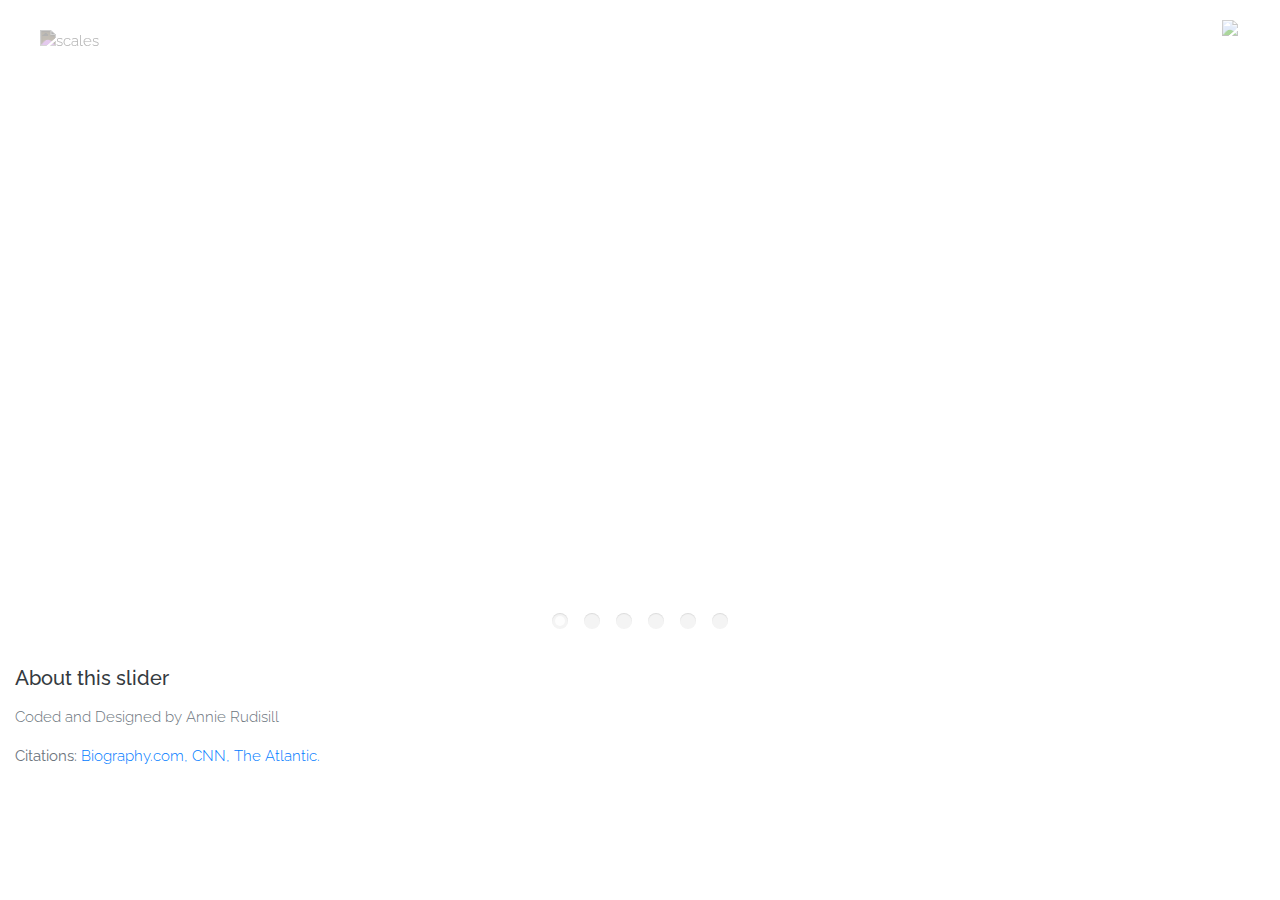
==== commit 37faab7e: "added an about section" ====
--- a/index.html
+++ b/index.html
@@ -320,8 +320,13 @@
     </div><!-- /slider-wrapper -->
 
     <div class="content-wrapper">
-      <h2>About this slider</h2>
-      <p>The Slit Slider is a slideshow with a twist: the idea is to slice open the current slide when navigating to the next or previous one. Using jQuery and CSS animations we can create unique slide transitions for the content elements. </p>
+      <h2 class="text-dark h5 my-3">About this slider</h2>
+      <p class="text-muted">Coded and Designed by Annie Rudisill</p>
+      <p class="text-muted"><strong>Citations: </strong>
+        <a href="https://www.biography.com/law-figure/ruth-bader-ginsburg">Biography.com, </a>
+        <a href="https://www.cnn.com/2013/03/07/us/ruth-bader-ginsburg-fast-facts/index.html">CNN, </a>
+        <a href="https://www.theatlantic.com/photo/2020/09/photos-the-life-of-ruth-bader-ginsburg/616443/">The Atlantic.</a>
+      </p>
     </div>
 
   </div>
